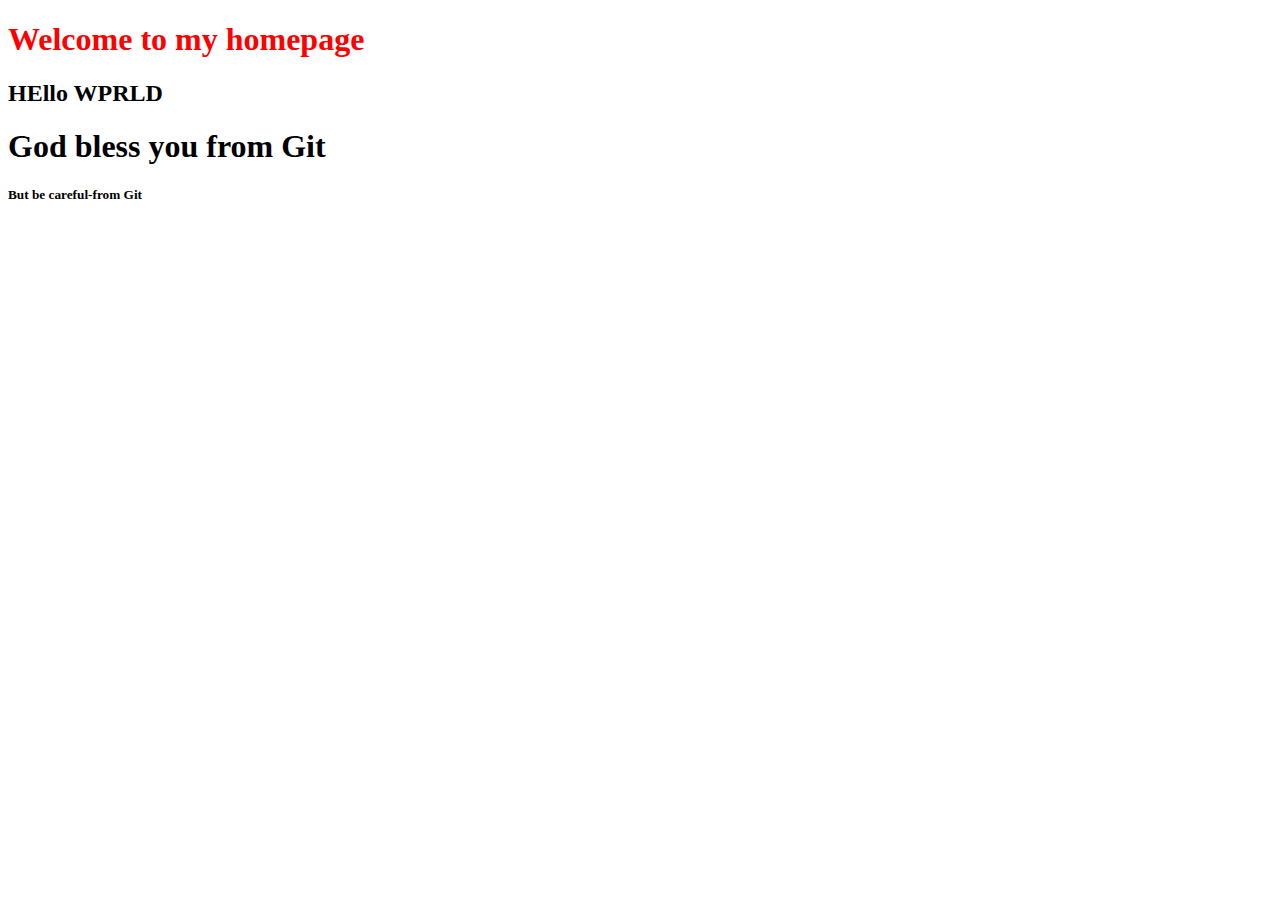
==== hello.html @ 426cc574 "style from git hello.html" ====
<!DOCTYPE html>
<html lang="en">
    <head>
        <title>RSMH</title>
    </head>
    <body>
        <h1 style="color: red;">Welcome to my homepage</h1>
            <h2>HEllo WPRLD</h2>
            <main>
               <h1>God bless you from Git</h1>
                <h5>But be careful-from Git</h5>
            </main>
    </body>
</html>
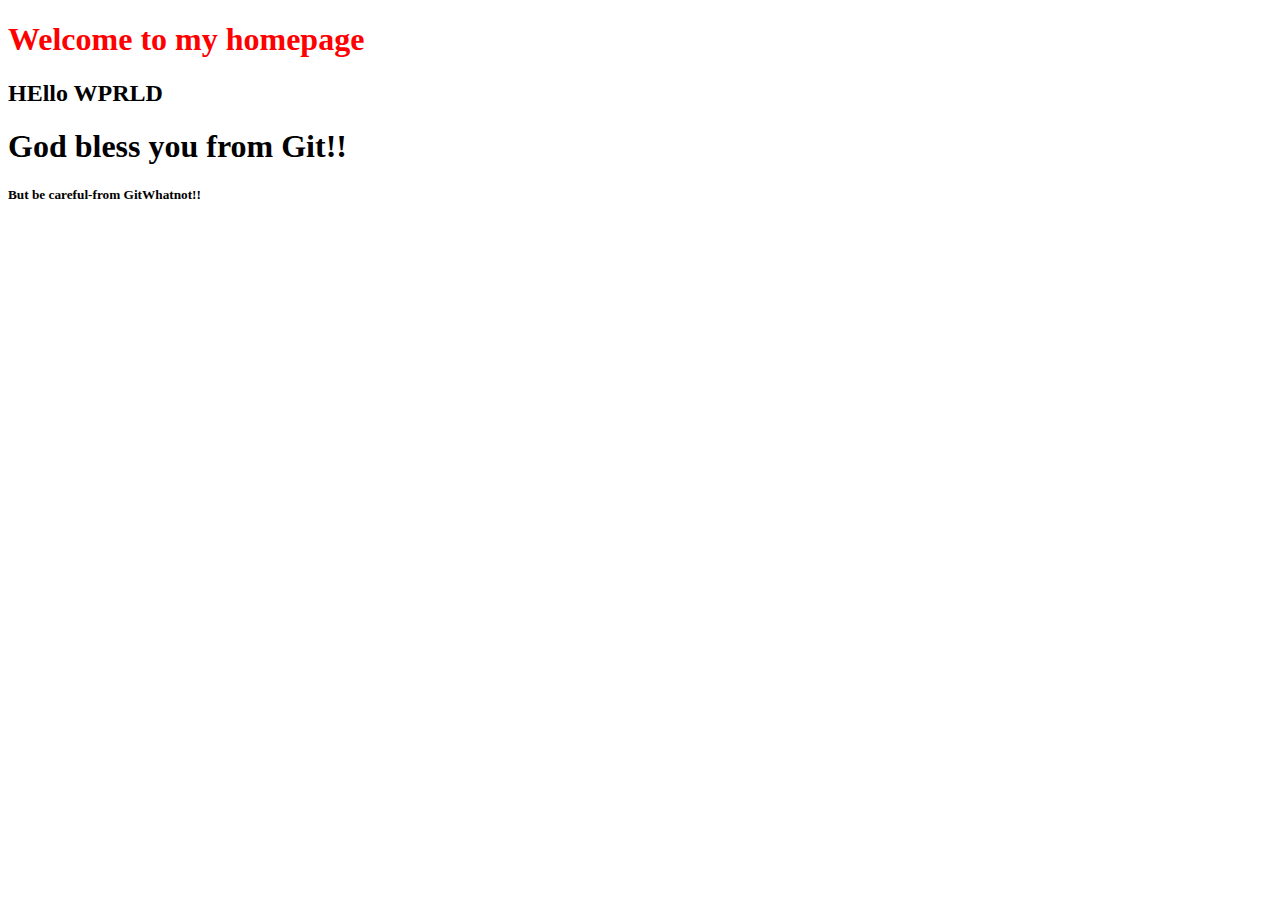
==== commit 3411a218: "Fixed merge conflict" ====
--- a/hello.html
+++ b/hello.html
@@ -7,8 +7,8 @@
         <h1 style="color: red;">Welcome to my homepage</h1>
             <h2>HEllo WPRLD</h2>
             <main>
-               <h1>God bless you from Git</h1>
-                <h5>But be careful-from Git</h5>
+               <h1>God bless you from Git!!</h1>
+                <h5>But be careful-from GitWhatnot!!</h5>
             </main>
     </body>
 </html>
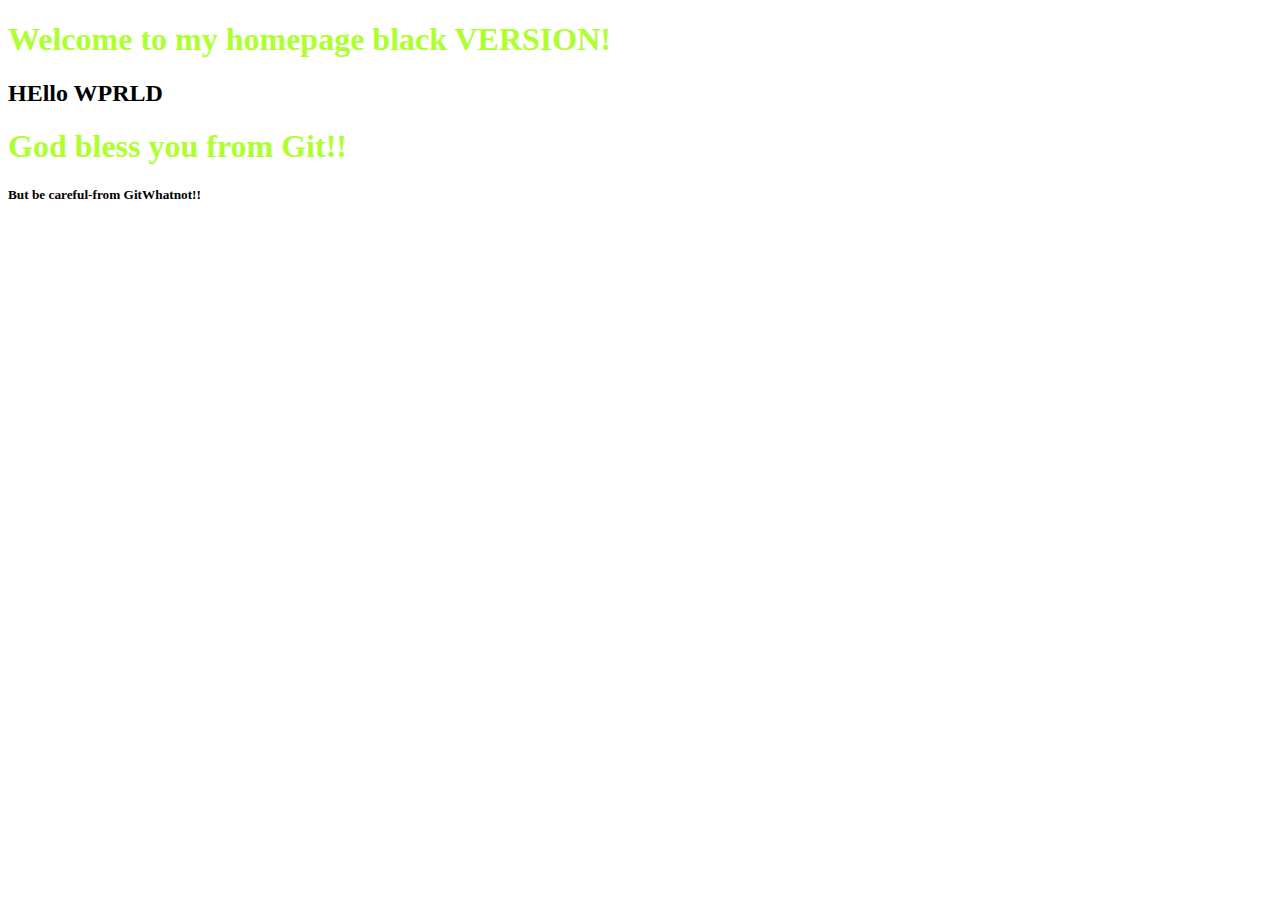
==== commit 589a6303: "New branch" ====
--- a/hello.html
+++ b/hello.html
@@ -2,9 +2,14 @@
 <html lang="en">
     <head>
         <title>RSMH</title>
+        <style>
+            h1 {
+                color: greenyellow;
+            }
+        </style>
     </head>
-    <body>
-        <h1 style="color: red;">Welcome to my homepage</h1>
+    <body  style="color: black;">
+        <h1>Welcome to my homepage black VERSION!</h1>
             <h2>HEllo WPRLD</h2>
             <main>
                <h1>God bless you from Git!!</h1>
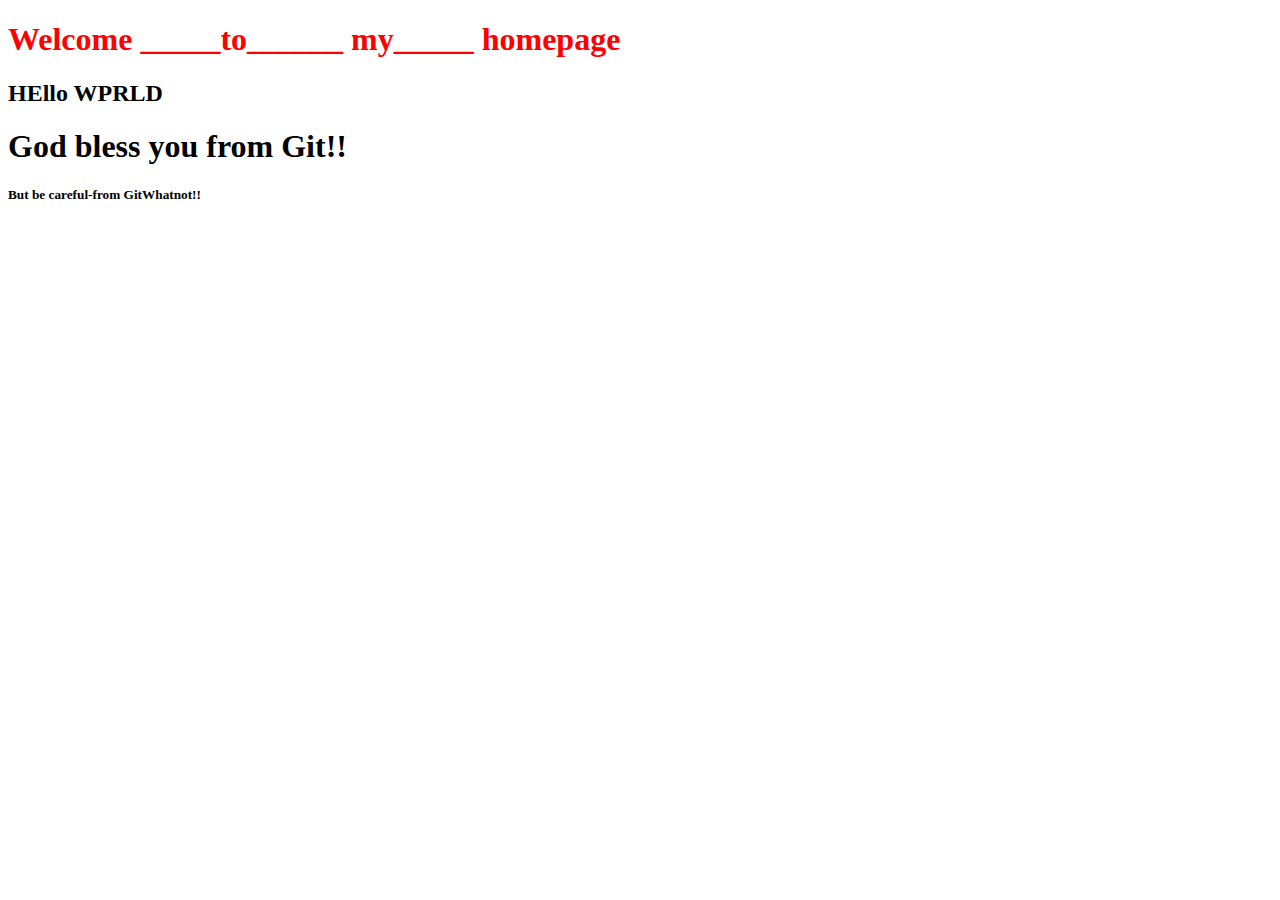
==== commit 56122851: "undescore" ====
--- a/hello.html
+++ b/hello.html
@@ -2,14 +2,9 @@
 <html lang="en">
     <head>
         <title>RSMH</title>
-        <style>
-            h1 {
-                color: greenyellow;
-            }
-        </style>
     </head>
-    <body  style="color: black;">
-        <h1>Welcome to my homepage black VERSION!</h1>
+    <body>
+        <h1 style="color: red;">Welcome _____to______ my_____ homepage</h1>
             <h2>HEllo WPRLD</h2>
             <main>
                <h1>God bless you from Git!!</h1>
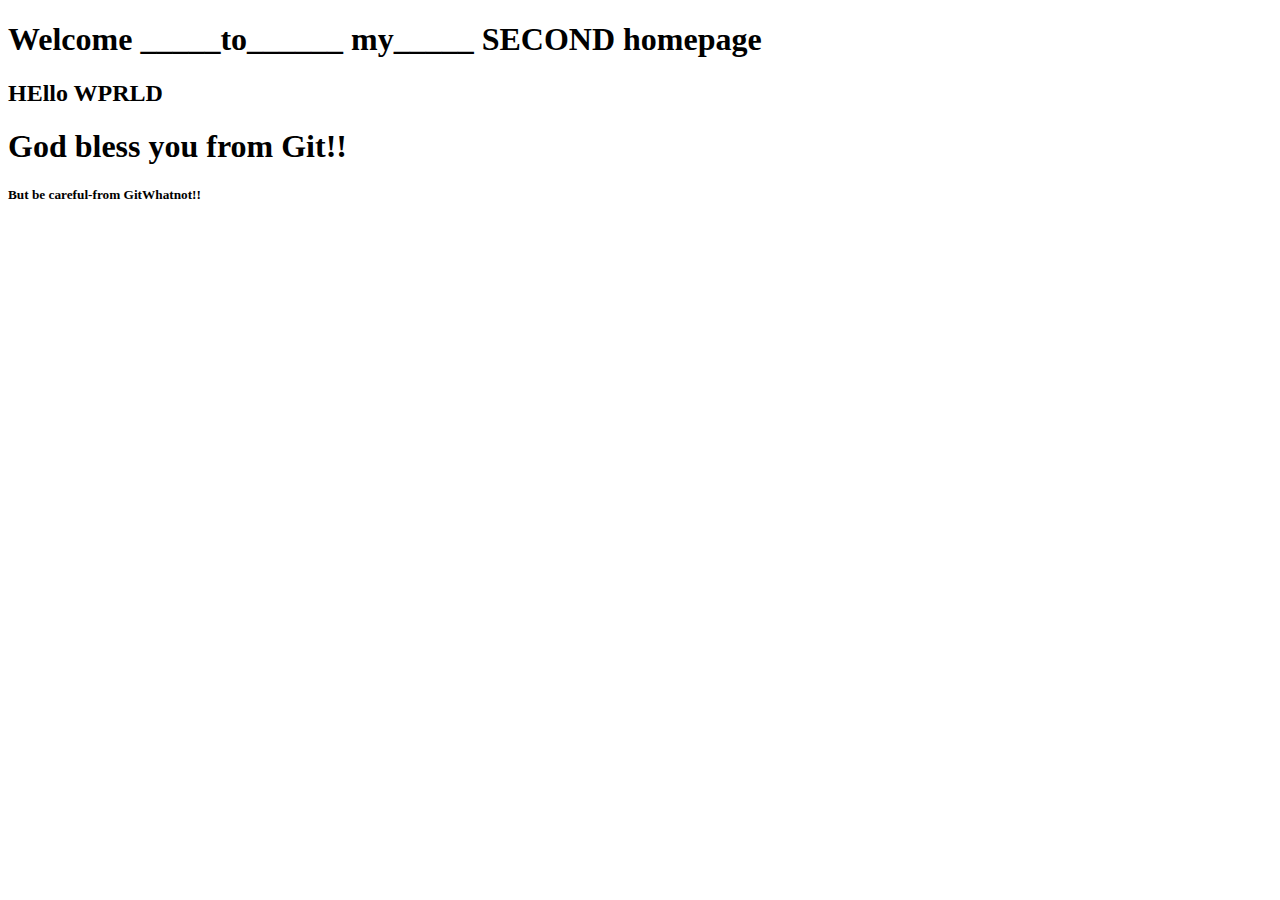
==== commit 22802ed7: "branch_check" ====
--- a/hello.html
+++ b/hello.html
@@ -4,7 +4,7 @@
         <title>RSMH</title>
     </head>
     <body>
-        <h1 style="color: red;">Welcome _____to______ my_____ homepage</h1>
+        <h1 style="color: black;">Welcome _____to______ my_____ SECOND homepage</h1>
             <h2>HEllo WPRLD</h2>
             <main>
                <h1>God bless you from Git!!</h1>
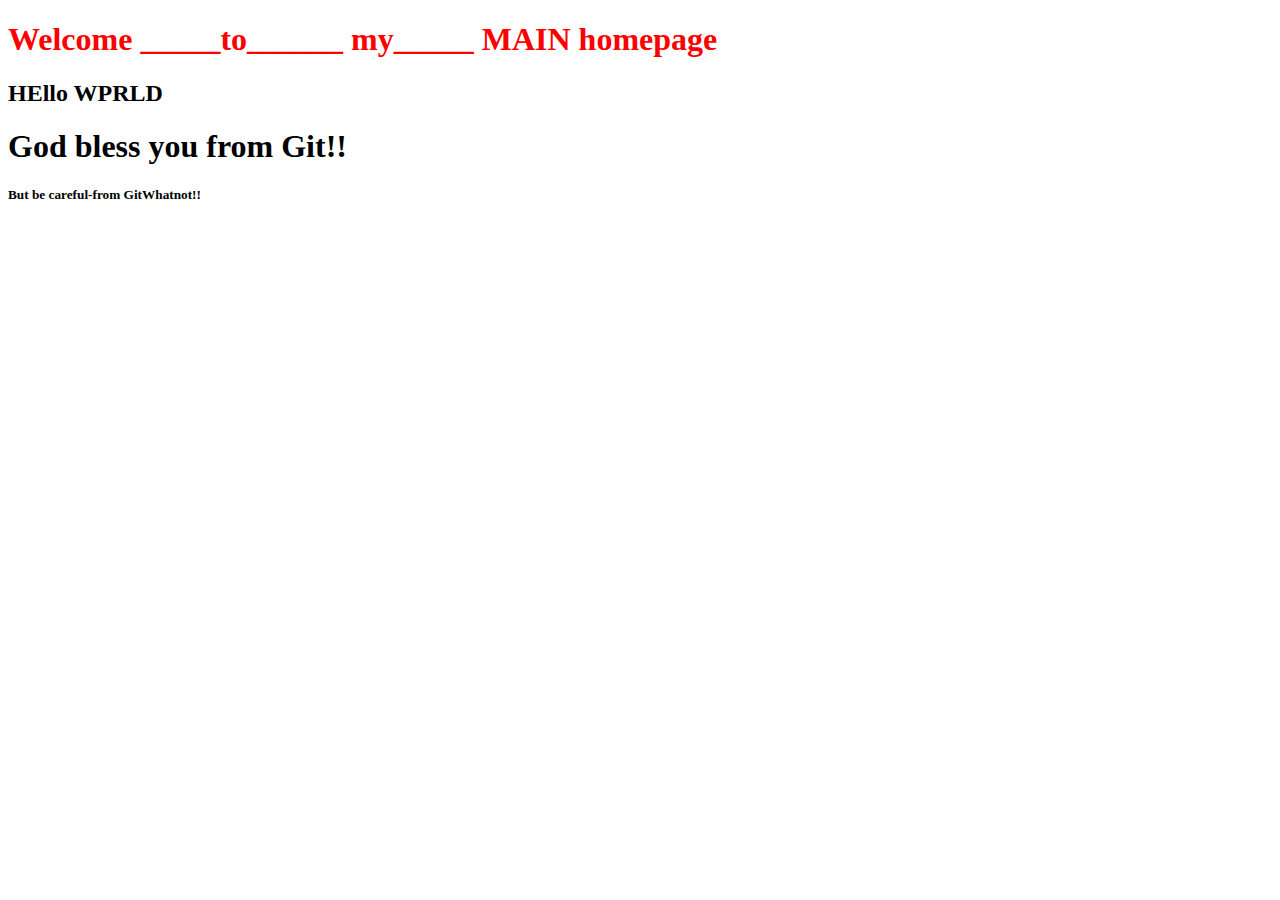
==== commit c373f7de: "branch_check" ====
--- a/hello.html
+++ b/hello.html
@@ -4,7 +4,7 @@
         <title>RSMH</title>
     </head>
     <body>
-        <h1 style="color: black;">Welcome _____to______ my_____ SECOND homepage</h1>
+        <h1 style="color: red;">Welcome _____to______ my_____ MAIN homepage</h1>
             <h2>HEllo WPRLD</h2>
             <main>
                <h1>God bless you from Git!!</h1>
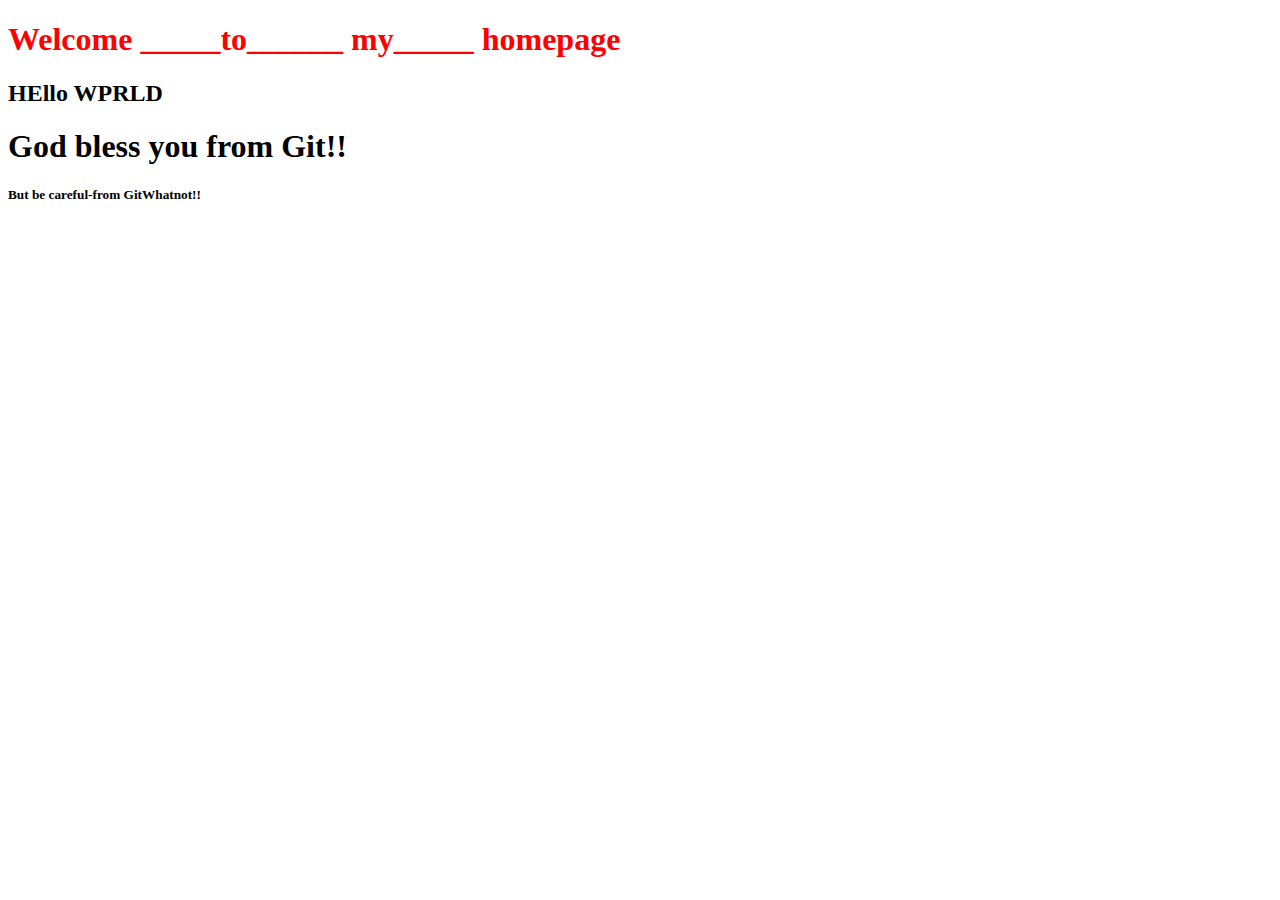
==== commit 5435854e: "Merge branch 'second'" ====
--- a/hello.html
+++ b/hello.html
@@ -4,7 +4,7 @@
         <title>RSMH</title>
     </head>
     <body>
-        <h1 style="color: red;">Welcome _____to______ my_____ MAIN homepage</h1>
+        <h1 style="color: red;">Welcome _____to______ my_____ homepage</h1>
             <h2>HEllo WPRLD</h2>
             <main>
                <h1>God bless you from Git!!</h1>
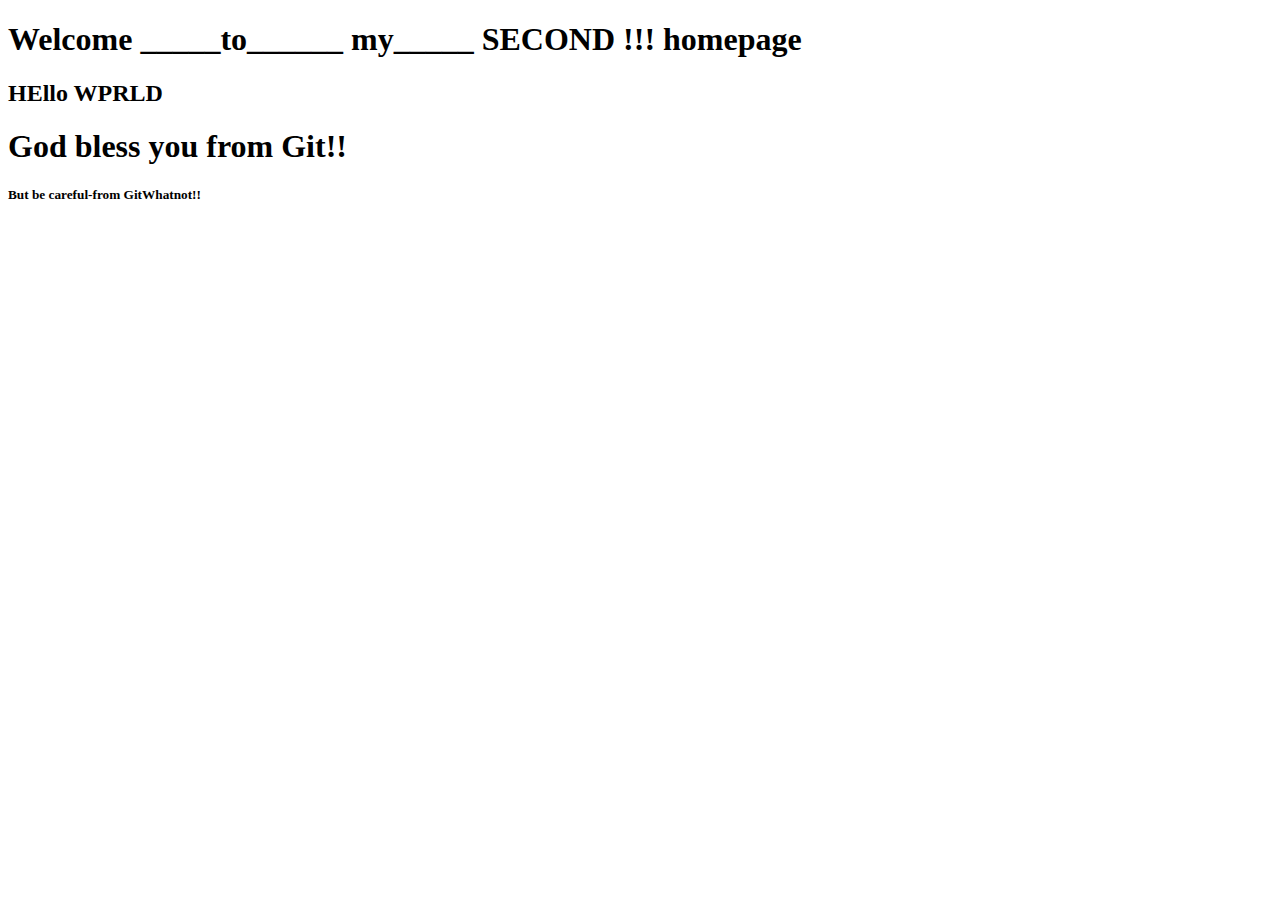
==== commit 8d185d7c: "second_2" ====
--- a/hello.html
+++ b/hello.html
@@ -4,7 +4,7 @@
         <title>RSMH</title>
     </head>
     <body>
-        <h1 style="color: red;">Welcome _____to______ my_____ homepage</h1>
+        <h1 style="color: black;">Welcome _____to______ my_____ SECOND !!! homepage</h1>
             <h2>HEllo WPRLD</h2>
             <main>
                <h1>God bless you from Git!!</h1>
